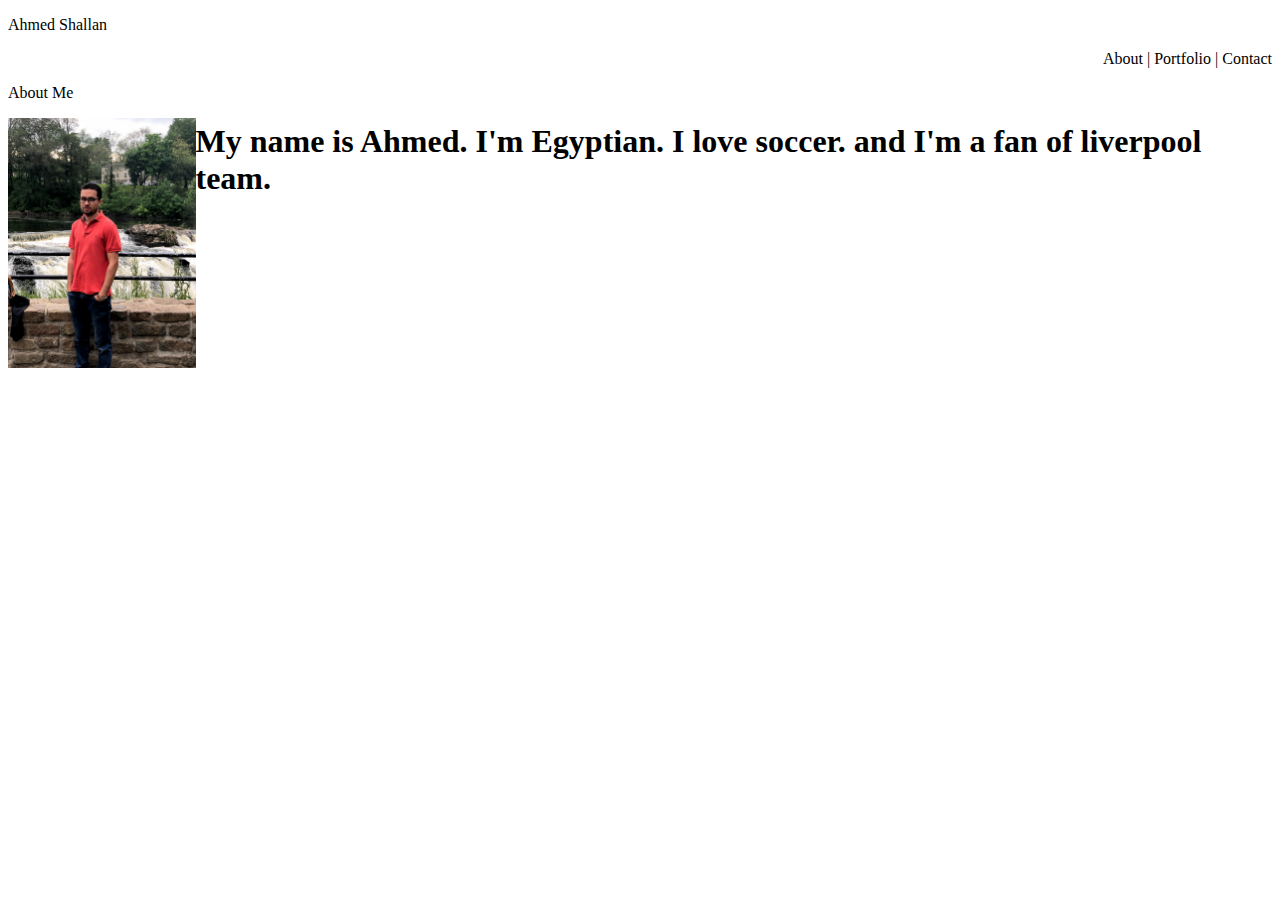
==== index.html @ 3393d1bb "initial site files" ====
<!Doctype html>
<html>
    <head>
    <title>Ahmed Shallan Portfolio</title>
    <link rel="stylesheet" type="text/css" href="assets/css/style.css">
</head>
        <body>
                <p style="text-align:left;">Ahmed Shallan</p>
                <p style="text-align:right;">About | Portfolio | Contact</p>
                <p style="text-align:left;">About Me</p>

                <img src="assets/images/IMG_3398.jpg" height="250" align="left"/>
                <div>
                     <h1>My name is Ahmed. I'm Egyptian. I love soccer. 
                         and I'm a fan of liverpool team.</h1>
                </div>   
        </body> 
</html>
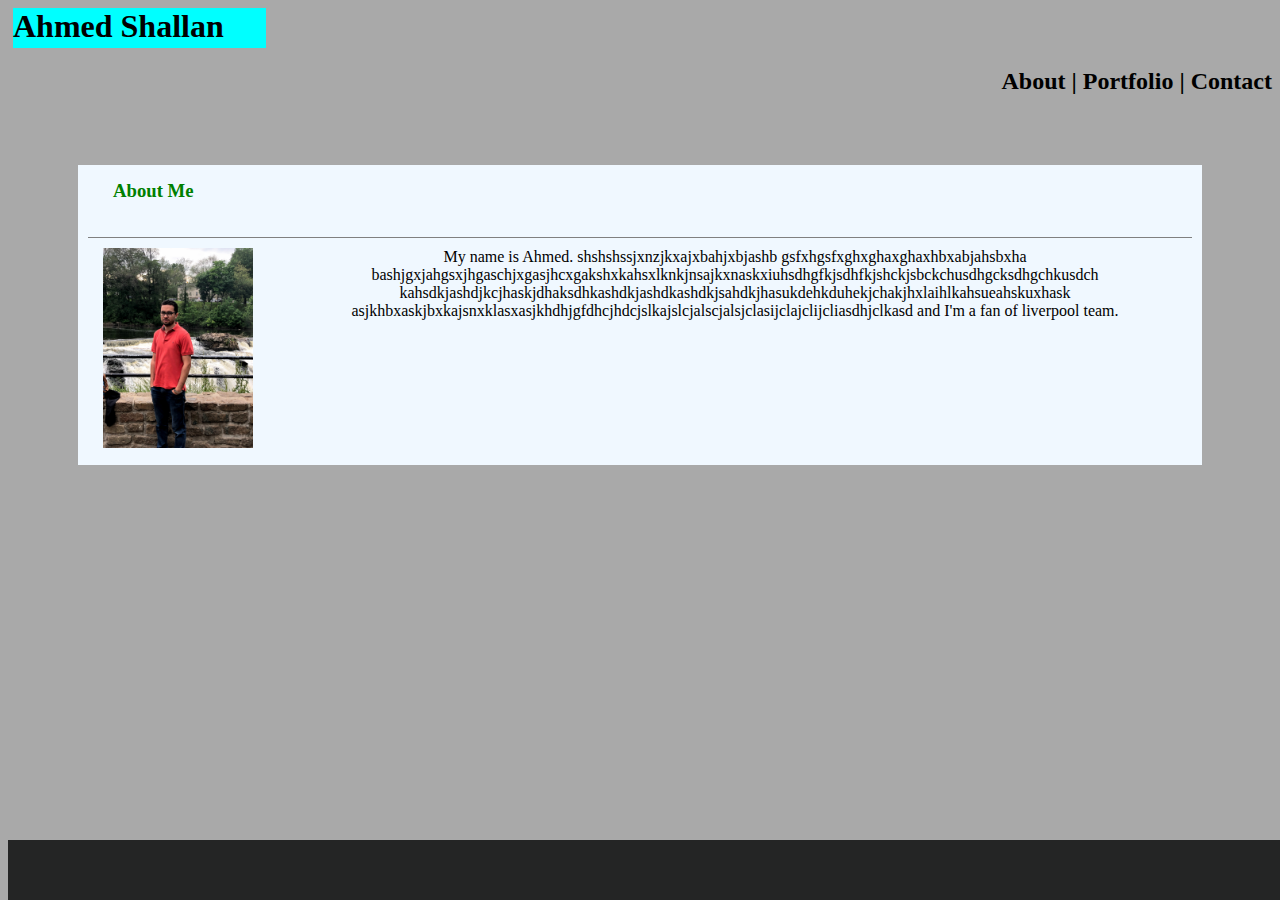
==== commit a3f69c65: "Added my project" ====
--- a/index.html
+++ b/index.html
@@ -1,18 +1,25 @@
 <!Doctype html>
 <html>
-    <head>
+
+<head>
     <title>Ahmed Shallan Portfolio</title>
     <link rel="stylesheet" type="text/css" href="assets/css/style.css">
 </head>
-        <body>
-                <p style="text-align:left;">Ahmed Shallan</p>
-                <p style="text-align:right;">About | Portfolio | Contact</p>
-                <p style="text-align:left;">About Me</p>
 
-                <img src="assets/images/IMG_3398.jpg" height="250" align="left"/>
-                <div>
-                     <h1>My name is Ahmed. I'm Egyptian. I love soccer. 
-                         and I'm a fan of liverpool team.</h1>
-                </div>   
-        </body> 
-</html>
+<body>
+    <h1>Ahmed Shallan</h1>
+    <h2>About | Portfolio | Contact</h2>
+    <section>
+        <h3>About Me</h3>
+        <div class="line">
+        </div>
+        <img src="assets/images/IMG_3398.jpg" height="200" align="left" />
+        </div class="article"> My name is Ahmed. shshshssjxnzjkxajxbahjxbjashb gsfxhgsfxghxghaxghaxhbxabjahsbxha
+        bashjgxjahgsxjhgaschjxgasjhcxgakshxkahsxlknkjnsajkxnaskxiuhsdhgfkjsdhfkjshckjsbckchusdhgcksdhgchkusdch
+        kahsdkjashdjkcjhaskjdhaksdhkashdkjashdkashdkjsahdkjhasukdehkduhekjchakjhxlaihlkahsueahskuxhask
+        asjkhbxaskjbxkajsnxklasxasjkhdhjgfdhcjhdcjslkajslcjalscjalsjclasijclajclijcliasdhjclkasd
+        and I'm a fan of liverpool team.</div>
+    </section>
+    <div id="footer"></div>
+</body>
+</html>--- a/assets/css/style.css
+++ b/assets/css/style.css
@@ -0,0 +1,42 @@
+body {
+background-color: darkgray
+}
+h1 {
+    background-color: aqua;
+    height: 40px;
+    margin: 5px;
+width: 20%;
+}
+h2 {
+    text-align: right;
+}
+section {
+    text-align: center;
+    background-color: aliceblue;
+height: 300px;
+margin: 70px;
+}
+h3 {
+    text-align: left;
+    color: green;
+    margin: 20px;
+    padding: 15px;
+}
+img {
+margin-right: 15px;
+margin-left: 25px;
+}
+.line {
+    background-color: gray;
+    height: 1px;
+    margin: 10px
+}
+#footer {
+    position: fixed;
+    bottom:0;
+    width:120%;
+    height:60px;   /* Height of the footer */
+    background:rgb(36, 37, 37);
+    clear: both;
+
+ }
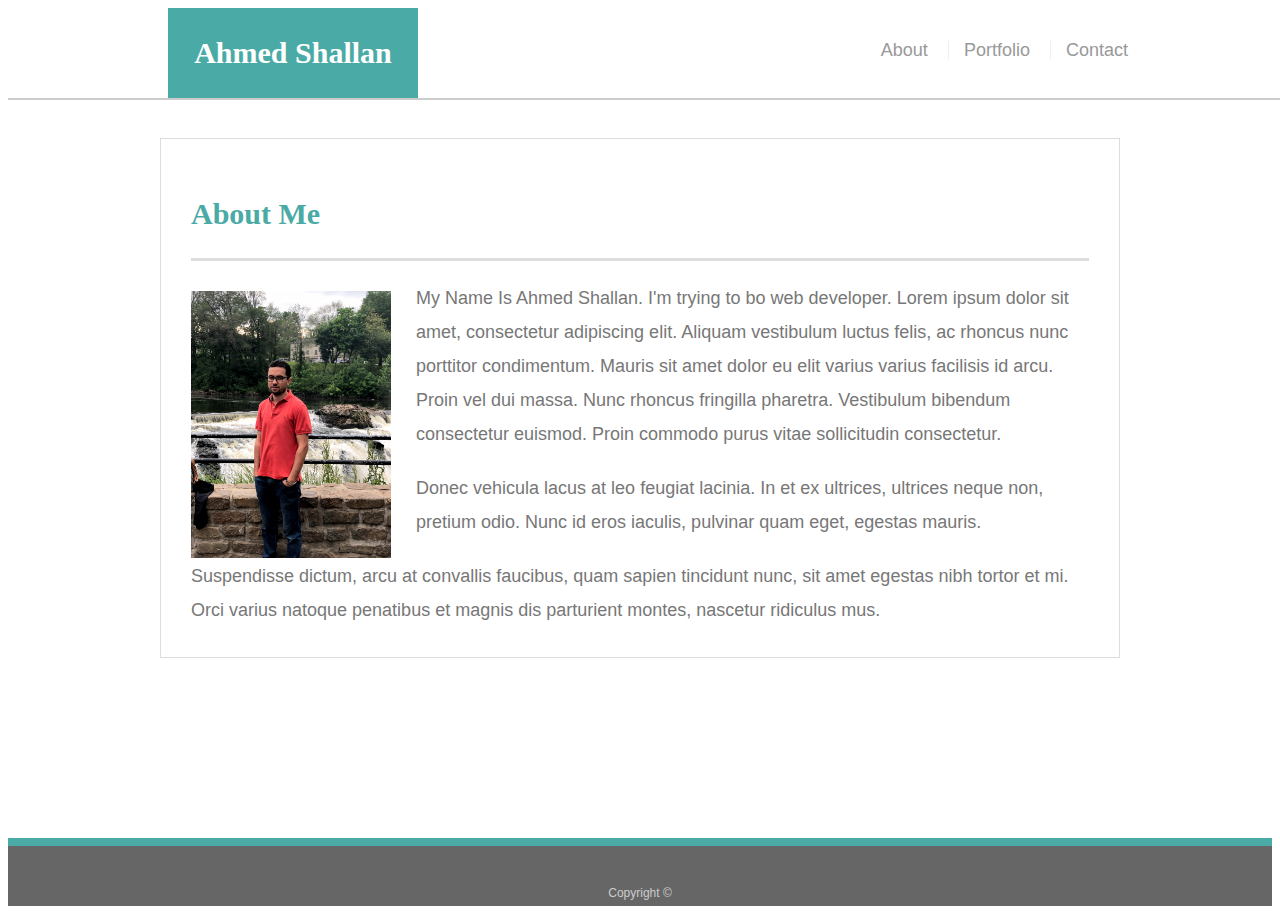
==== commit d7a19578: "Add existing file" ====
--- a/index.html
+++ b/index.html
@@ -1,25 +1,51 @@
-<!Doctype html>
-<html>
+<!doctype html>
+<html lang="en-us">
 
 <head>
-    <title>Ahmed Shallan Portfolio</title>
-    <link rel="stylesheet" type="text/css" href="assets/css/style.css">
+  <meta charset="UTF-8">
+  <title>About | Ahmed Shallan</title>
+  <link rel="stylesheet" type="text/css" href="assets/css/style.css">
 </head>
 
 <body>
-    <h1>Ahmed Shallan</h1>
-    <h2>About | Portfolio | Contact</h2>
-    <section>
-        <h3>About Me</h3>
-        <div class="line">
-        </div>
-        <img src="assets/images/IMG_3398.jpg" height="200" align="left" />
-        </div class="article"> My name is Ahmed. shshshssjxnzjkxajxbahjxbjashb gsfxhgsfxghxghaxghaxhbxabjahsbxha
-        bashjgxjahgsxjhgaschjxgasjhcxgakshxkahsxlknkjnsajkxnaskxiuhsdhgfkjsdhfkjshckjsbckchusdhgcksdhgchkusdch
-        kahsdkjashdjkcjhaskjdhaksdhkashdkjashdkashdkjsahdkjhasukdehkduhekjchakjhxlaihlkahsueahskuxhask
-        asjkhbxaskjbxkajsnxklasxasjkhdhjgfdhcjhdcjslkajslcjalscjalsjclasijclajclijcliasdhjclkasd
-        and I'm a fan of liverpool team.</div>
+
+  <header id="masthead">
+    <div class="container">
+      <a href="index.html" id="logo">Ahmed Shallan</a>
+      <nav>
+        <a href="index.html">About</a>
+        <a href="portfolio.html">Portfolio</a>
+        <a href="contact.html">Contact</a>
+      </nav>
+    </div>
+  </header>
+
+  <div id="main-container" class="container">
+    <section class="main-section">
+      <h1>About Me</h1>
+
+      <img src="assets/images/IMG_3398.jpg" class="auth-image" alt="Ahmed Shallan">
+
+      <p>My Name Is Ahmed Shallan. I'm trying to bo web developer. Lorem ipsum dolor sit amet, consectetur adipiscing elit. Aliquam vestibulum luctus felis, ac rhoncus nunc
+        porttitor condimentum. Mauris sit amet dolor eu elit varius varius facilisis id arcu. Proin vel dui massa. Nunc
+        rhoncus fringilla pharetra. Vestibulum bibendum consectetur euismod. Proin commodo purus vitae sollicitudin
+        consectetur.</p>
+
+      <p>Donec vehicula lacus at leo feugiat lacinia. In et ex ultrices, ultrices neque non, pretium odio. Nunc id eros
+        iaculis, pulvinar quam eget, egestas mauris.</p>
+
+      <p>Suspendisse dictum, arcu at convallis faucibus, quam sapien tincidunt nunc, sit amet egestas nibh tortor et mi.
+        Orci varius natoque penatibus et magnis dis parturient montes, nascetur ridiculus mus.</p>
+
     </section>
-    <div id="footer"></div>
+
+  </div>
+
+  <footer>
+    <div class="container">
+      Copyright &copy;
+    </div>
+  </footer>
 </body>
+
 </html>--- a/assets/css/style.css
+++ b/assets/css/style.css
@@ -1,42 +1,217 @@
 body {
-background-color: darkgray
-}
-h1 {
-    background-color: aqua;
-    height: 40px;
-    margin: 5px;
-width: 20%;
-}
-h2 {
-    text-align: right;
-}
-section {
+    font-family: Arial, "Helvetica Neue", Helvetica, sans-serif;
+    font-size: 18px;
+    line-height: 34px;
+    color: #777777;
+    background: url("../images/concrete_seamless.png");
+  }
+  
+  * {
+    box-sizing: border-box;
+  }
+  
+  /* general */
+  
+  .container {
+    width: 100%;
+    max-width: 960px;
+    margin: 0 auto;
+    clear: both;
+  }
+  
+  h1,
+  h2,
+  h3,
+  p {
+    margin-bottom: 20px;
+  }
+  
+  p:last-child {
+    margin-bottom: 0;
+  }
+  
+  h1,
+  h2,
+  h3 {
+    font-family: Georgia, Times, "Times New Roman", serif;
+    font-weight: 700;
+    color: #4aaaa5;
+  }
+  
+  h1 {
+    padding-bottom: 20px;
+    font-size: 30px;
+    line-height: 49px;
+    border-bottom: 3px solid #dddddd;
+  }
+  
+  h2,
+  h3 {
+    font-size: 22px;
+  }
+  
+  /* header */
+  
+  #masthead {
+    position: fixed;
+    z-index: 99;
+    width: 100%;
+    margin: 0 0 30px;
+    overflow: auto;
+    color: #ffffff;
+    background: #ffffff;
+    border-bottom: 2px solid #cccccc;
+  }
+  
+  #logo {
+    float: left;
+    width: 250px;
+    height: 90px;
+    font-family: Georgia, Times, "Times New Roman", serif;
+    font-size: 30px;
+    font-weight: 700;
+    line-height: 90px;
+    color: #ffffff;
     text-align: center;
-    background-color: aliceblue;
-height: 300px;
-margin: 70px;
-}
-h3 {
-    text-align: left;
-    color: green;
-    margin: 20px;
+    text-decoration: none;
+    background: #4aaaa5;
+  }
+  
+  nav {
+    float: right;
+    margin-top: 25px;
+  }
+  
+  nav a {
+    display: inline-block;
+    padding-left: 15px;
+    margin-left: 15px;
+    line-height: 18px;
+    color: #999;
+    text-decoration: none;
+    border-left: 1px solid #efefef;
+  }
+  
+  nav a:first-child {
+    border-left: 0 none;
+  }
+  
+  /* footer */
+  
+  footer {
+    padding: 30px 0;
+    clear: both;
+    font-size: 12px;
+    color: #ffffff;
+    color: #cccccc;
+    text-align: center;
+    background: #666666;
+    border-top: 8px solid #4aaaa5;
+    height: 50px;
+  }
+  
+  h3, h2 {
+    padding-bottom: 20px;
+    margin-bottom: 15px;
+    line-height: 22px;
+    border-bottom: 2px solid #eeeeee;
+  }
+  
+  /* main */
+  
+  #main-container {
+    padding-top: 130px;
+    min-height: calc(100vh - 70px);
+  }
+  
+  .main-section {
+    float: left;
+    width: 100%;
+    max-width: 960px;
+    padding: 30px;
+    margin: 0 0 40px;
+    background: #ffffff;
+    border: 1px solid #dddddd;
+  }
+  
+  /* portfolio page */
+  
+  .work {
+    position: relative;
+    float: left;
+    width: 274px;
+    margin: 20px 0 25px;
+    overflow: auto;
+  }
+  
+  .work:nth-child(even) {
+    margin-right: 40px;
+  }
+  
+  .work img {
+    width: 100%;
+    border: 0 none;
+    opacity: 0.8;
+  }
+  
+  .work h3 {
+    position: absolute;
+    bottom: 20px;
+    width: 100%;
     padding: 15px;
-}
-img {
-margin-right: 15px;
-margin-left: 25px;
-}
-.line {
-    background-color: gray;
-    height: 1px;
-    margin: 10px
-}
-#footer {
-    position: fixed;
-    bottom:0;
-    width:120%;
-    height:60px;   /* Height of the footer */
-    background:rgb(36, 37, 37);
-    clear: both;
-
- }
+    margin-bottom: 0;
+    font-weight: 300;
+    line-height: 30px;
+    color: #ffffff;
+    text-align: center;
+    background: #4aaaa5;
+    border-bottom: 0;
+  }
+  
+  .auth-image {
+    float: left;
+    width: 200px;
+    height: auto;
+    margin-top: 10px;
+    margin-right: 25px;
+  }
+  
+  /* contact page */
+  
+  #contact-form ul {
+    margin-bottom: 20px;
+  }
+  
+  #contact-form li {
+    margin-bottom: 10px;
+  }
+  
+  label,
+  input[type=text],
+  input[type=email],
+  textarea {
+    display: block;
+    width: 100%;
+  }
+  
+  input[type=text],
+  input[type=email],
+  textarea {
+    height: 35px;
+    padding: 0 10px;
+    font-size: 14px;
+    border: 1px solid #dddddd;
+  }
+  
+  textarea {
+    height: 200px;
+  }
+  
+  input[type=submit] {
+    padding: 10px 30px;
+    font-size: 18px;
+    color: #ffffff;
+    cursor: pointer;
+    background: #4aaaa5;
+    border: 0 none;
+  }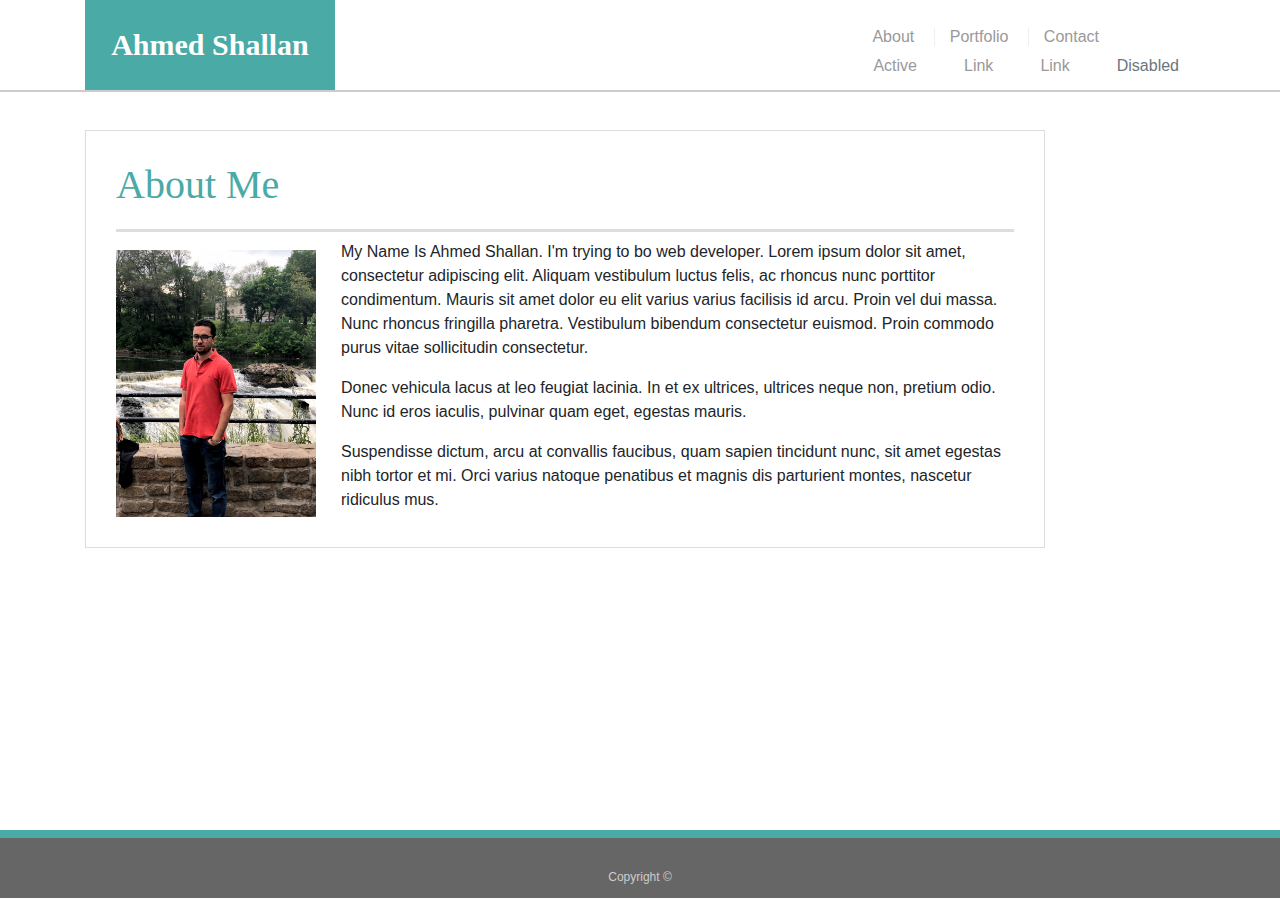
==== commit 0f7ef378: "First commit" ====
--- a/index.html
+++ b/index.html
@@ -5,6 +5,7 @@
   <meta charset="UTF-8">
   <title>About | Ahmed Shallan</title>
   <link rel="stylesheet" type="text/css" href="assets/css/style.css">
+  <link rel="stylesheet" href="https://stackpath.bootstrapcdn.com/bootstrap/4.3.1/css/bootstrap.min.css" integrity="sha384-ggOyR0iXCbMQv3Xipma34MD+dH/1fQ784/j6cY/iJTQUOhcWr7x9JvoRxT2MZw1T" crossorigin="anonymous">
 </head>
 
 <body>
@@ -16,6 +17,20 @@
         <a href="index.html">About</a>
         <a href="portfolio.html">Portfolio</a>
         <a href="contact.html">Contact</a>
+        <ul class="nav justify-content-end">
+          <li class="nav-item">
+            <a class="nav-link active" href="#">Active</a>
+          </li>
+          <li class="nav-item">
+            <a class="nav-link" href="#">Link</a>
+          </li>
+          <li class="nav-item">
+            <a class="nav-link" href="#">Link</a>
+          </li>
+          <li class="nav-item">
+            <a class="nav-link disabled" href="#" tabindex="-1" aria-disabled="true">Disabled</a>
+          </li>
+        </ul>
       </nav>
     </div>
   </header>
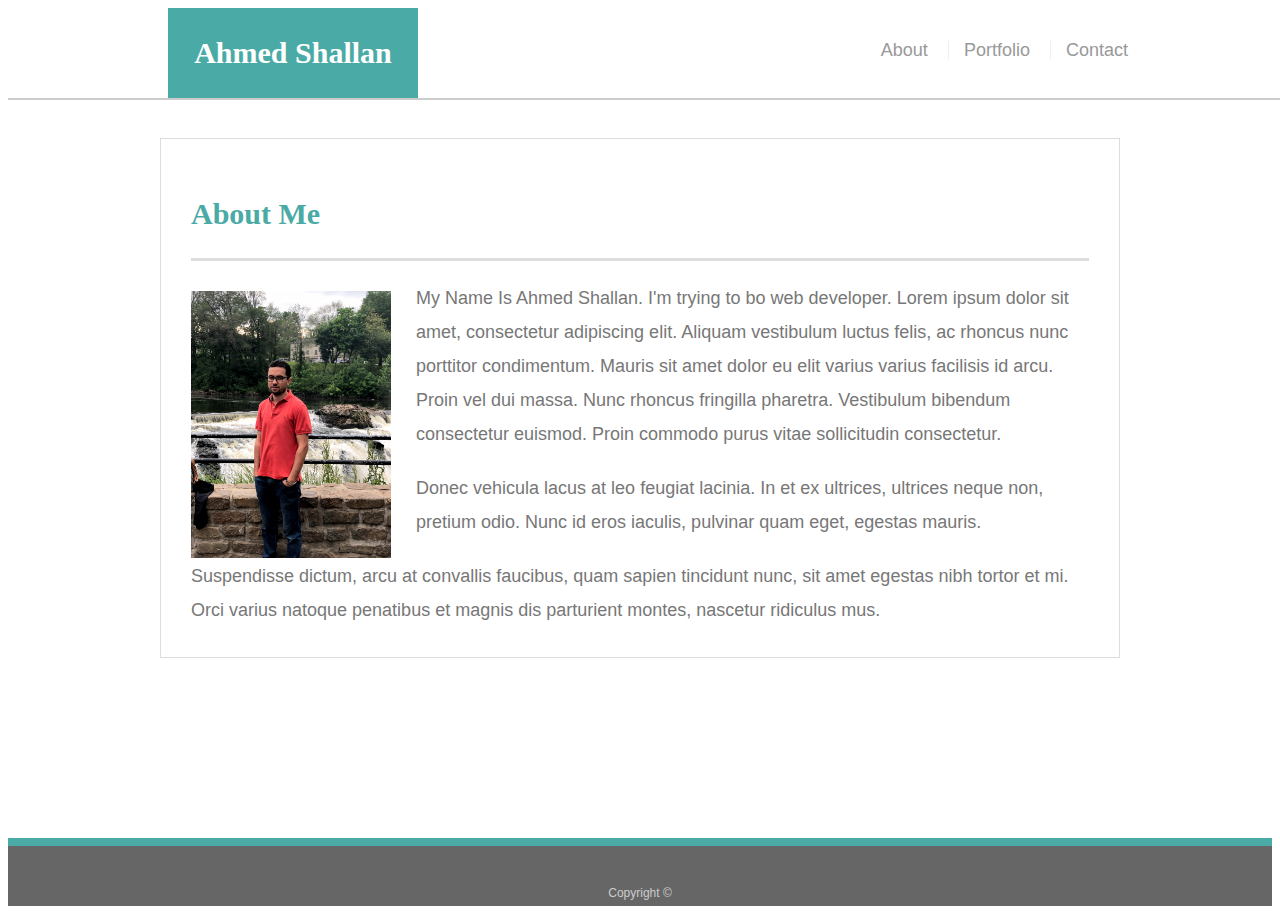
==== commit 09705f9f: "First commit" ====
--- a/index.html
+++ b/index.html
@@ -5,7 +5,6 @@
   <meta charset="UTF-8">
   <title>About | Ahmed Shallan</title>
   <link rel="stylesheet" type="text/css" href="assets/css/style.css">
-  <link rel="stylesheet" href="https://stackpath.bootstrapcdn.com/bootstrap/4.3.1/css/bootstrap.min.css" integrity="sha384-ggOyR0iXCbMQv3Xipma34MD+dH/1fQ784/j6cY/iJTQUOhcWr7x9JvoRxT2MZw1T" crossorigin="anonymous">
 </head>
 
 <body>
@@ -17,20 +16,6 @@
         <a href="index.html">About</a>
         <a href="portfolio.html">Portfolio</a>
         <a href="contact.html">Contact</a>
-        <ul class="nav justify-content-end">
-          <li class="nav-item">
-            <a class="nav-link active" href="#">Active</a>
-          </li>
-          <li class="nav-item">
-            <a class="nav-link" href="#">Link</a>
-          </li>
-          <li class="nav-item">
-            <a class="nav-link" href="#">Link</a>
-          </li>
-          <li class="nav-item">
-            <a class="nav-link disabled" href="#" tabindex="-1" aria-disabled="true">Disabled</a>
-          </li>
-        </ul>
       </nav>
     </div>
   </header>
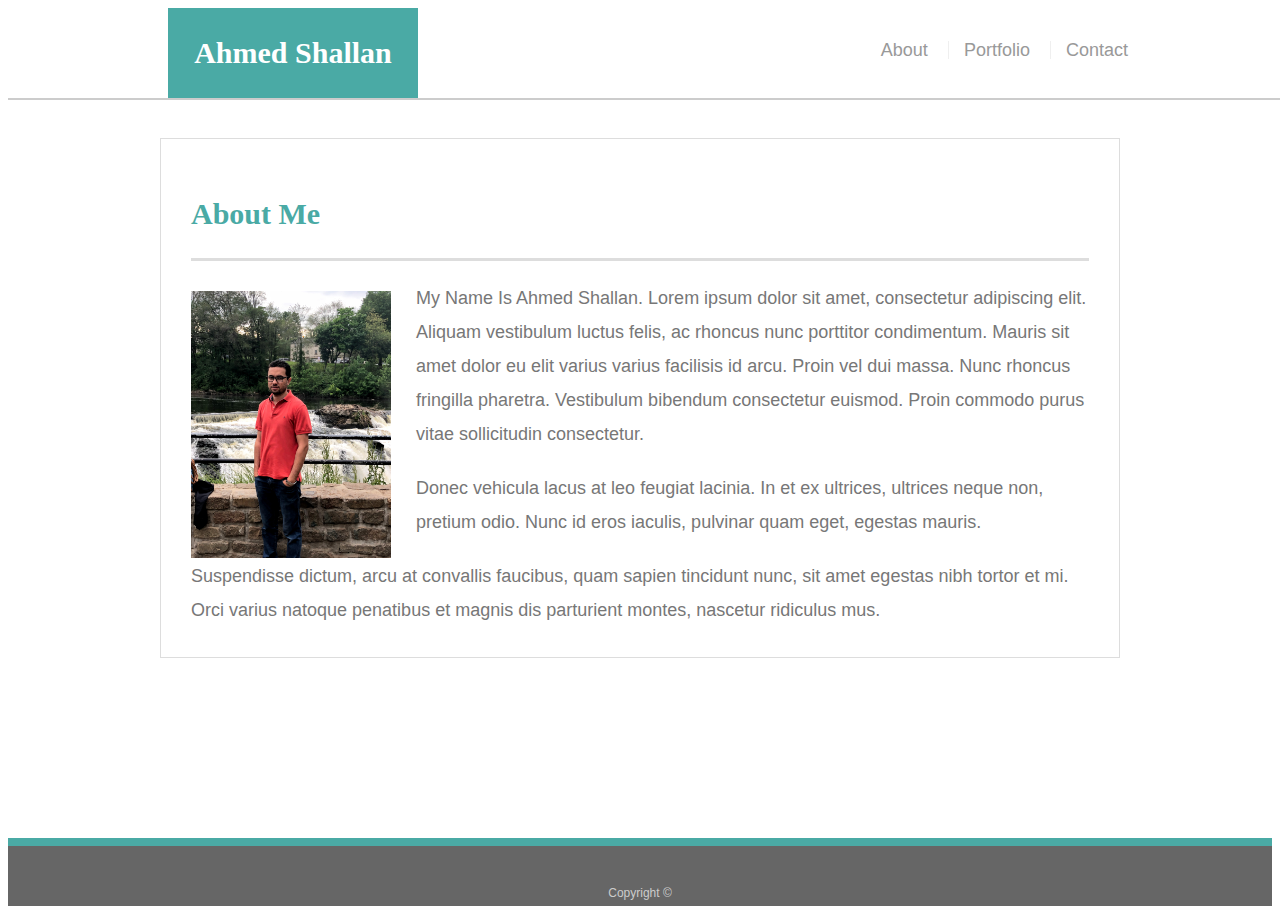
==== commit 9ed16b00: "First commit" ====
--- a/index.html
+++ b/index.html
@@ -26,7 +26,8 @@
 
       <img src="assets/images/IMG_3398.jpg" class="auth-image" alt="Ahmed Shallan">
 
-      <p>My Name Is Ahmed Shallan. I'm trying to bo web developer. Lorem ipsum dolor sit amet, consectetur adipiscing elit. Aliquam vestibulum luctus felis, ac rhoncus nunc
+      <p>My Name Is Ahmed Shallan. Lorem ipsum dolor sit amet, consectetur adipiscing elit. Aliquam vestibulum luctus
+        felis, ac rhoncus nunc
         porttitor condimentum. Mauris sit amet dolor eu elit varius varius facilisis id arcu. Proin vel dui massa. Nunc
         rhoncus fringilla pharetra. Vestibulum bibendum consectetur euismod. Proin commodo purus vitae sollicitudin
         consectetur.</p>
